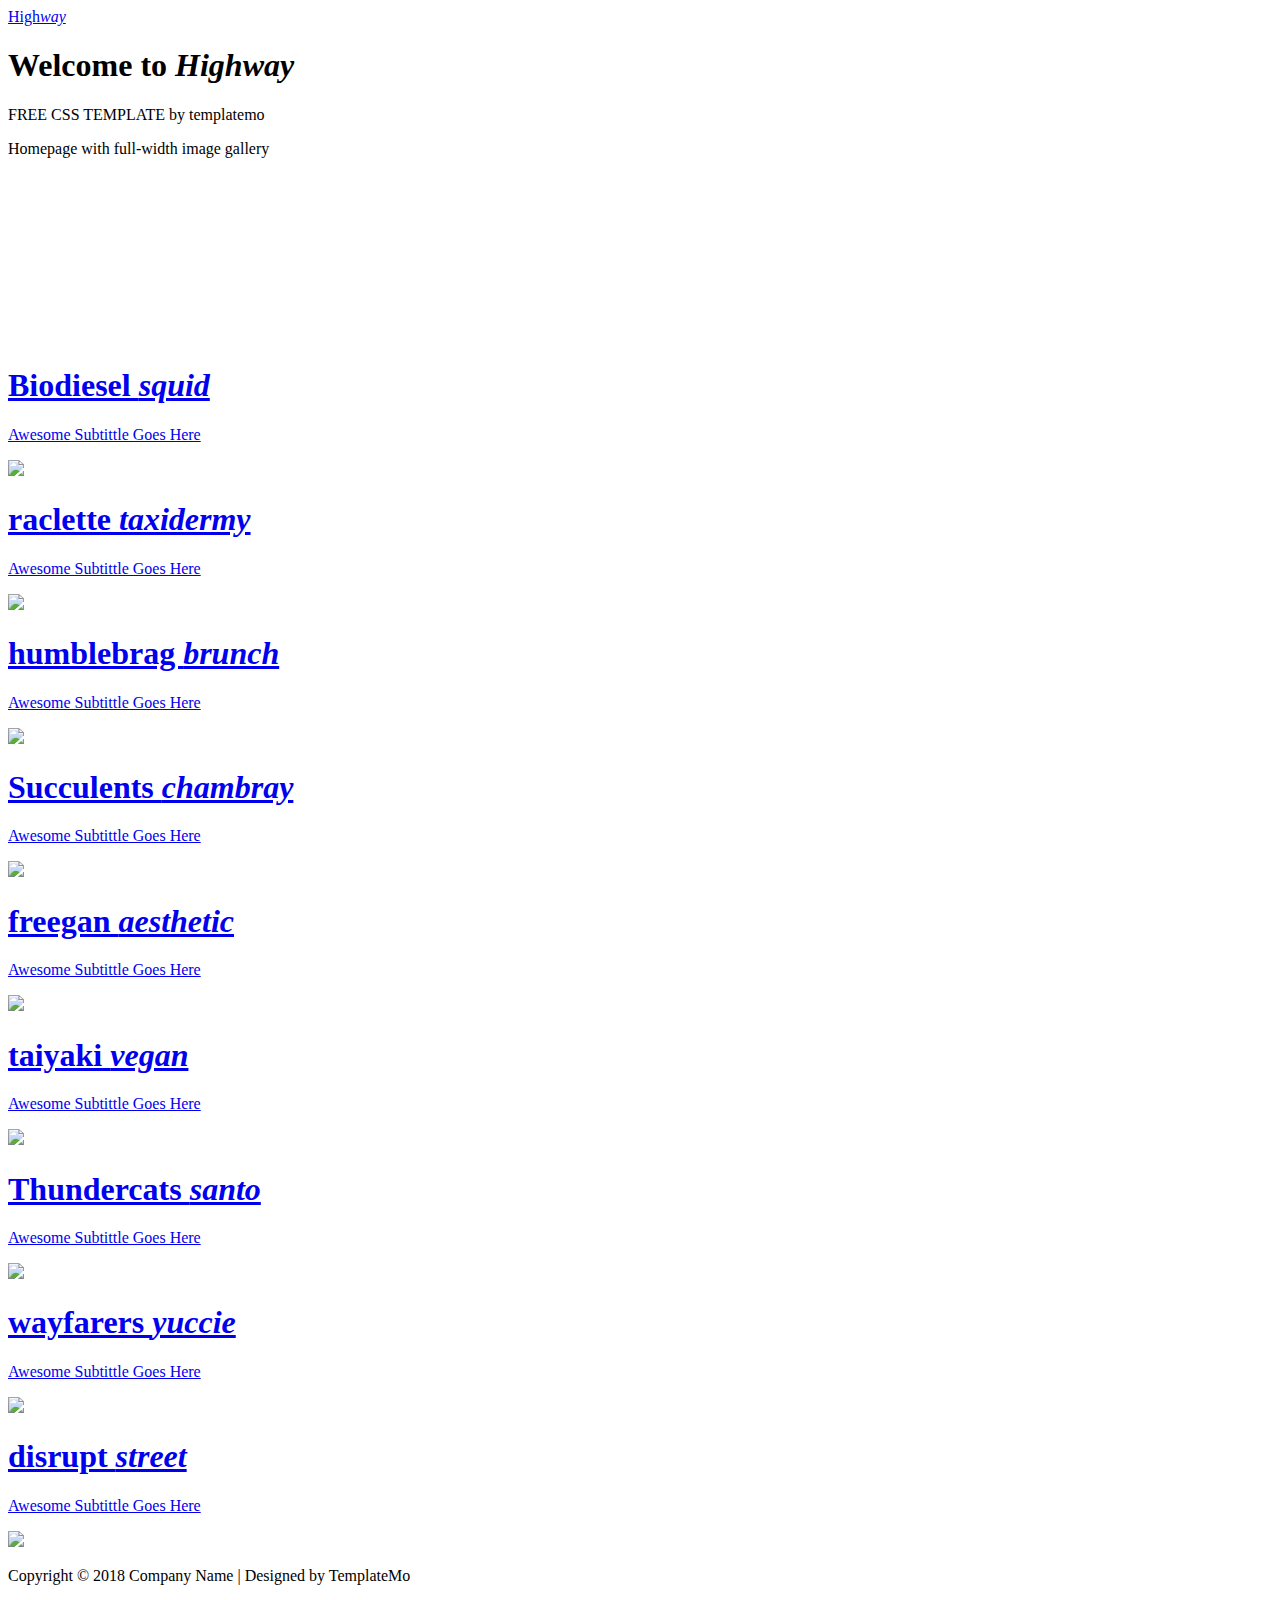
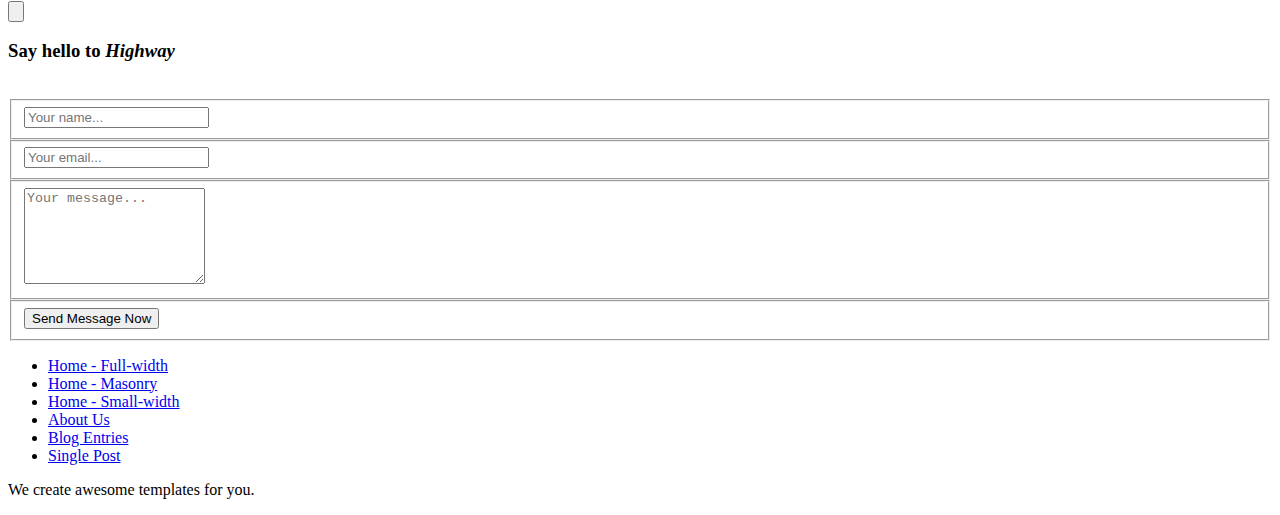
==== templates/index.html @ e931bb39 "Update index.html" ====
<!DOCTYPE html>
<html>
    <head>
        <meta charset="utf-8">
        <meta http-equiv="X-UA-Compatible" content="IE=edge,chrome=1">
  		<title>Highway - Free CSS Template</title>
        <meta name="description" content="">
        <meta name="viewport" content="width=device-width, initial-scale=1">
		<base href="https://iwant2give.herokuapp.com/">
        <link rel="apple-touch-icon" href="apple-touch-icon.jpg">

        <link rel="stylesheet" href="{{ asset('css/bootstrap.min.css') }}">
        <link rel="stylesheet" href="css/bootstrap-theme.min.css">
        <link rel="stylesheet" href="css/fontAwesome.css">
        <link rel="stylesheet" href="css/light-box.css">
        <link rel="stylesheet" href="css/templatemo-style.css">

        <link href="https://fonts.googleapis.com/css?family=Kanit:100,200,300,400,500,600,700,800,900" rel="stylesheet">

        <script src="js/vendor/modernizr-2.8.3-respond-1.4.2.min.js"></script>
    </head>

<body>

    <nav>
        <div class="logo">
            <a href="index.html">High<em>way</em></a>
        </div>
        <div class="menu-icon">
        <span></span>
      </div>
    </nav>

    <div id="video-container">
        <div class="video-overlay"></div>
        <div class="video-content">
            <div class="inner">
              <h1>Welcome to <em>Highway</em></h1>
              <p>FREE CSS TEMPLATE by templatemo</p>
              <p>Homepage with full-width image gallery</p>
                <div class="scroll-icon">
                    <a class="scrollTo" data-scrollTo="portfolio" href="#"><img src="img/scroll-icon.png" alt=""></a>
                </div>    
            </div>
        </div>
        <video autoplay loop muted>
        	<source src="highway-loop.mp4" type="video/mp4" />
        </video>
    </div>


    <div class="full-screen-portfolio" id="portfolio">
        <div class="container-fluid">
            <div class="col-md-4 col-sm-6">
                <div class="portfolio-item">
                    <a href="img/big_portfolio_item_4.jpg" data-lightbox="image-1"><div class="thumb">
                        <div class="hover-effect">
                            <div class="hover-content">
                                <h1>Biodiesel <em>squid</em></h1>
                                <p>Awesome Subtittle Goes Here</p>
                            </div>
                        </div>
                        <div class="image">
                            <img src="img/portfolio_item_4.jpg">
                        </div>
                    </div></a>
                </div>
            </div>
            <div class="col-md-4 col-sm-6">
                <div class="portfolio-item">
                    <a href="img/big_portfolio_item_2.jpg" data-lightbox="image-1"><div class="thumb">
                        <div class="hover-effect">
                            <div class="hover-content">
                                <h1>raclette <em>taxidermy</em></h1>
                                <p>Awesome Subtittle Goes Here</p>
                            </div>
                        </div>
                        <div class="image">
                            <img src="img/portfolio_item_2.jpg">
                        </div>
                    </div></a>
                </div>
            </div>
            <div class="col-md-4 col-sm-6">
                <div class="portfolio-item">
                    <a href="img/big_portfolio_item_3.jpg" data-lightbox="image-1"><div class="thumb">
                        <div class="hover-effect">
                            <div class="hover-content">
                                <h1>humblebrag <em>brunch</em></h1>
                                <p>Awesome Subtittle Goes Here</p>
                            </div>
                        </div>
                        <div class="image">
                            <img src="img/portfolio_item_3.jpg">
                        </div>
                    </div></a>
                </div>
            </div>
            <div class="col-md-4 col-sm-6">
                <div class="portfolio-item">
                    <a href="img/big_portfolio_item_1.jpg" data-lightbox="image-1"><div class="thumb">
                        <div class="hover-effect">
                            <div class="hover-content">
                                <h1>Succulents <em>chambray</em></h1>
                                <p>Awesome Subtittle Goes Here</p>
                            </div>
                        </div>
                        <div class="image">
                            <img src="img/portfolio_item_1.jpg">
                        </div>
                    </div></a>
                </div>
            </div>
            <div class="col-md-4 col-sm-6">
                <div class="portfolio-item">
                    <a href="img/big_portfolio_item_5.jpg" data-lightbox="image-1"><div class="thumb">
                        <div class="hover-effect">
                            <div class="hover-content">
                                <h1>freegan <em>aesthetic</em></h1>
                                <p>Awesome Subtittle Goes Here</p>
                            </div>
                        </div>
                        <div class="image">
                            <img src="img/portfolio_item_5.jpg">
                        </div>
                    </div></a>
                </div>
            </div>
            <div class="col-md-4 col-sm-6">
                <div class="portfolio-item">
                    <a href="img/big_portfolio_item_6.jpg" data-lightbox="image-1"><div class="thumb">
                        <div class="hover-effect">
                            <div class="hover-content">
                                <h1>taiyaki <em>vegan</em></h1>
                                <p>Awesome Subtittle Goes Here</p>
                            </div>
                        </div>
                        <div class="image">
                            <img src="img/portfolio_item_6.jpg">
                        </div>
                    </div></a>
                </div>
            </div>
            <div class="col-md-4 col-sm-6">
                <div class="portfolio-item">
                    <a href="img/big_portfolio_item_7.jpg" data-lightbox="image-1"><div class="thumb">
                        <div class="hover-effect">
                            <div class="hover-content">
                                <h1>Thundercats <em>santo</em></h1>
                                <p>Awesome Subtittle Goes Here</p>
                            </div>
                        </div>
                        <div class="image">
                            <img src="img/portfolio_item_7.jpg">
                        </div>
                    </div></a>
                </div>
            </div>
            <div class="col-md-4 col-sm-6">
                <div class="portfolio-item">
                    <a href="img/big_portfolio_item_8.jpg" data-lightbox="image-1"><div class="thumb">
                        <div class="hover-effect">
                            <div class="hover-content">
                                <h1>wayfarers <em>yuccie</em></h1>
                                <p>Awesome Subtittle Goes Here</p>
                            </div>
                        </div>
                        <div class="image">
                            <img src="img/portfolio_item_8.jpg">
                        </div>
                    </div></a>
                </div>
            </div>
            <div class="col-md-4 col-sm-6">
            	<div class="portfolio-item">
                	<a href="img/big_portfolio_item_9.jpg" data-lightbox="image-1"><div class="thumb">
                        <div class="hover-effect">
                            <div class="hover-content">
                                <h1>disrupt <em>street</em></h1>
                                <p>Awesome Subtittle Goes Here</p>
                            </div>
                        </div>
                        <div class="image">
                            <img src="img/portfolio_item_9.jpg">
                        </div>
                    </div></a>
                </div>
            </div>
        </div>
    </div>


    <footer>
        <div class="container-fluid">
            <div class="col-md-12">
                <p>Copyright &copy; 2018 Company Name 
    
    | Designed by TemplateMo</p>
            </div>
        </div>
    </footer>


      <!-- Modal button -->
    <div class="popup-icon">
      <button id="modBtn" class="modal-btn"><img src="img/contact-icon.png" alt=""></button>
    </div>  

    <!-- Modal -->
    <div id="modal" class="modal">
      <!-- Modal Content -->
      <div class="modal-content">
        <!-- Modal Header -->
        <div class="modal-header">
          <h3 class="header-title">Say hello to <em>Highway</em></h3>
          <div class="close-btn"><img src="img/close_contact.png" alt=""></div>    
        </div>
        <!-- Modal Body -->
        <div class="modal-body">
          <div class="col-md-6 col-md-offset-3">
            <form id="contact" action="" method="post">
                <div class="row">
                    <div class="col-md-12">
                      <fieldset>
                        <input name="name" type="text" class="form-control" id="name" placeholder="Your name..." required>
                      </fieldset>
                    </div>
                    <div class="col-md-12">
                      <fieldset>
                        <input name="email" type="email" class="form-control" id="email" placeholder="Your email..." required>
                      </fieldset>
                    </div>
                    <div class="col-md-12">
                      <fieldset>
                        <textarea name="message" rows="6" class="form-control" id="message" placeholder="Your message..." required></textarea>
                      </fieldset>
                    </div>
                    <div class="col-md-12">
                      <fieldset>
                        <button type="submit" id="form-submit" class="btn">Send Message Now</button>
                      </fieldset>
                    </div>
                </div>
            </form>
          </div>
        </div>
      </div>
    </div>

    

    <section class="overlay-menu">
      <div class="container">
        <div class="row">
          <div class="main-menu">
              <ul>
                  <li>
                      <a href="index.html">Home - Full-width</a>
                  </li>
                  <li>
                      <a href="masonry.html">Home - Masonry</a>
                  </li>
                  <li>
                      <a href="grid.html">Home - Small-width</a>
                  </li>
                  <li>
                      <a href="about.html">About Us</a>
                  </li>
                  <li>
                      <a href="blog.html">Blog Entries</a>
                  </li>
                  <li>
                      <a href="single-post.html">Single Post</a>
                  </li>
              </ul>
              <p>We create awesome templates for you.</p>
          </div>
        </div>
      </div>
    </section>

    <script src="https://ajax.googleapis.com/ajax/libs/jquery/1.11.2/jquery.min.js"></script>
    <script>window.jQuery || document.write('<script src="js/vendor/jquery-1.11.2.min.js"><\/script>')</script>

    <script src="js/vendor/bootstrap.min.js"></script>
    
    <script src="js/plugins.js"></script>
    <script src="js/main.js"></script>

    
</body>
</html>
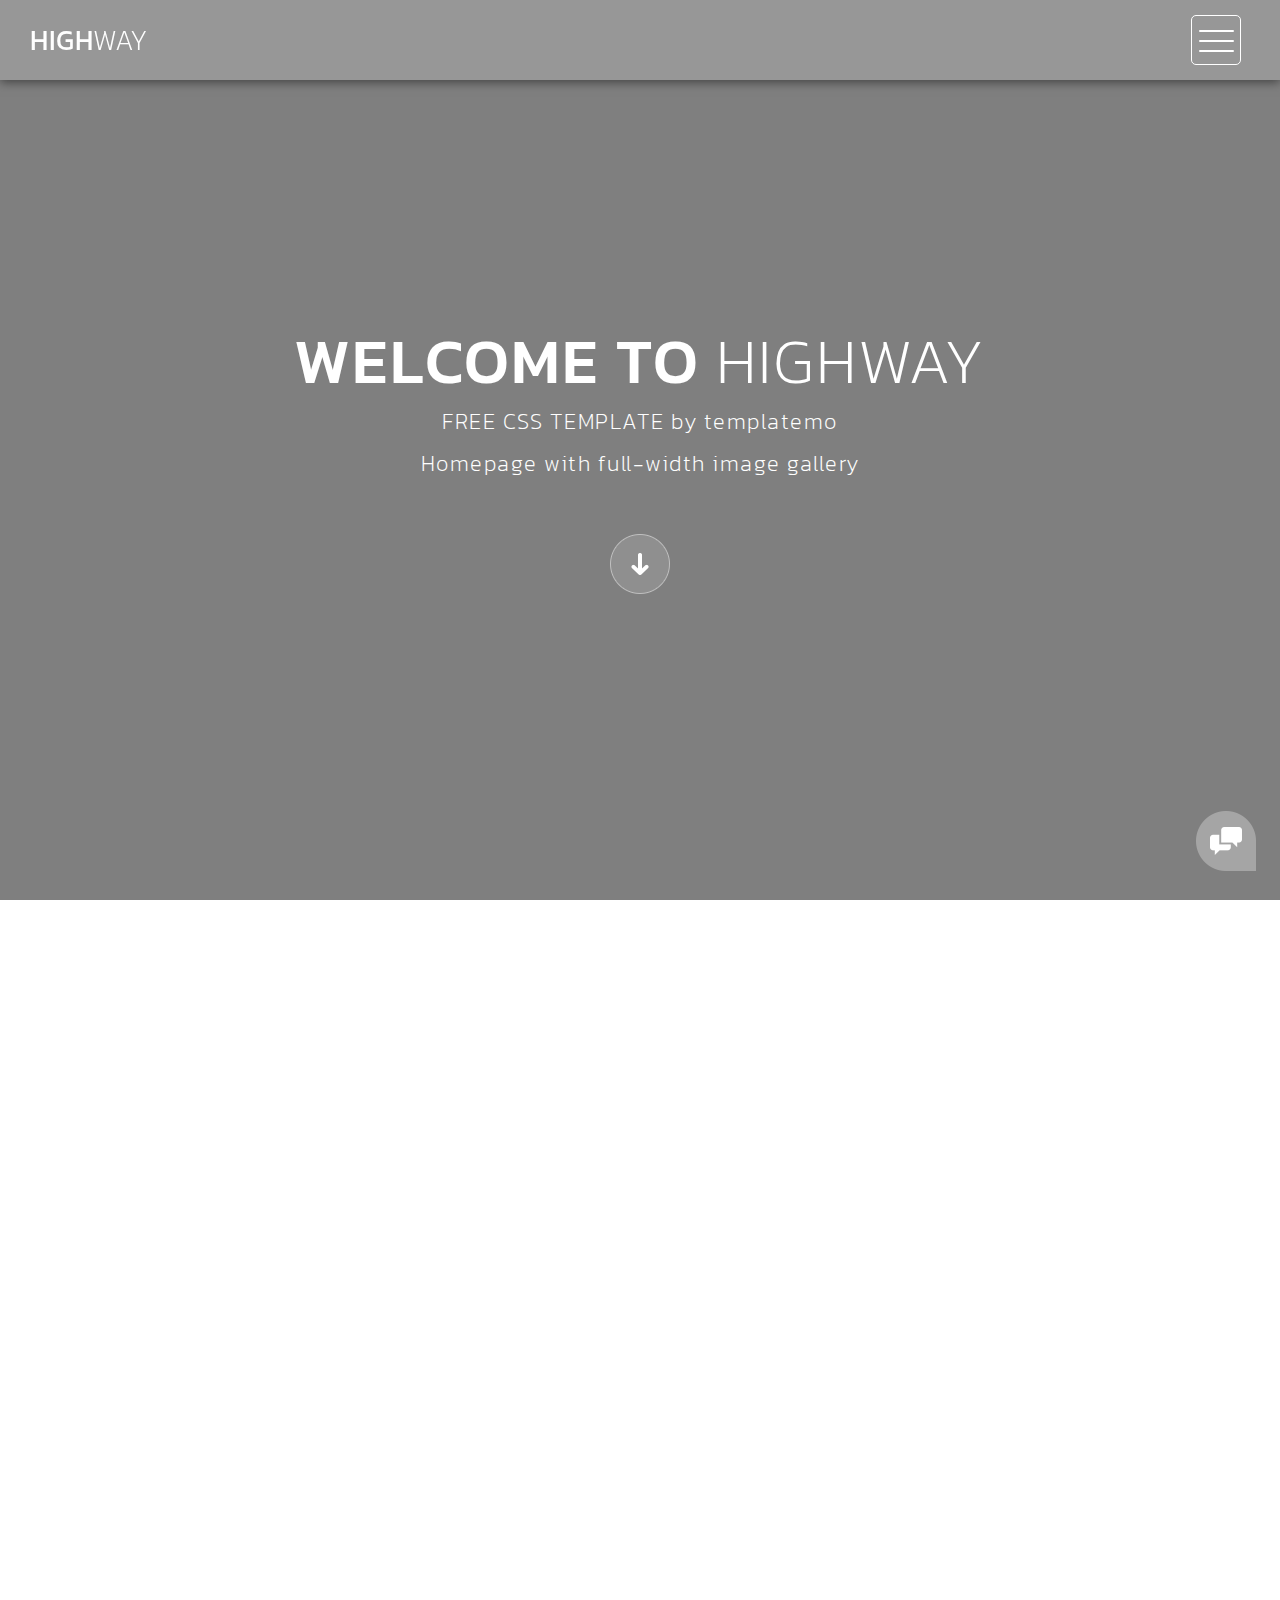
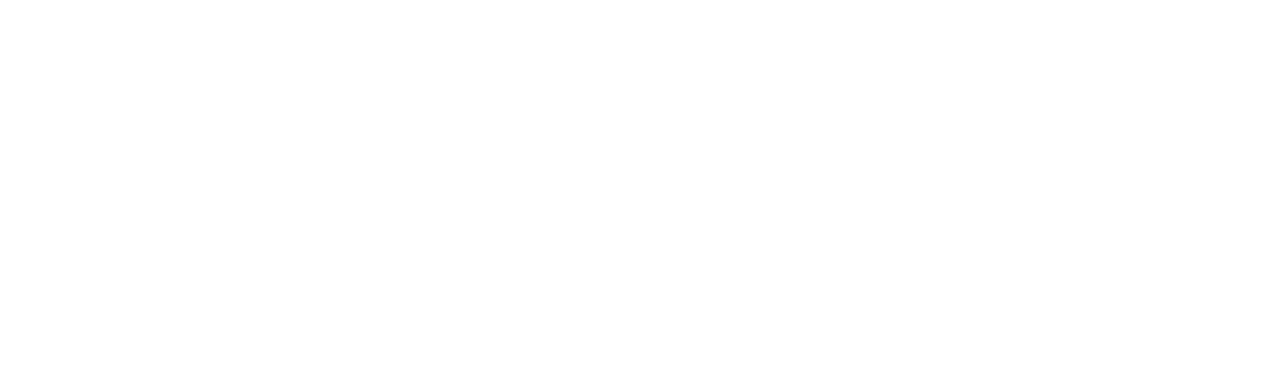
==== commit 5f8a6d80: "moving" ====
--- a/templates/index.html
+++ b/templates/index.html
@@ -6,10 +6,9 @@
   		<title>Highway - Free CSS Template</title>
         <meta name="description" content="">
         <meta name="viewport" content="width=device-width, initial-scale=1">
-		<base href="https://iwant2give.herokuapp.com/">
         <link rel="apple-touch-icon" href="apple-touch-icon.jpg">
 
-        <link rel="stylesheet" href="{{ asset('css/bootstrap.min.css') }}">
+        <link rel="stylesheet" href="css/bootstrap.min.css">
         <link rel="stylesheet" href="css/bootstrap-theme.min.css">
         <link rel="stylesheet" href="css/fontAwesome.css">
         <link rel="stylesheet" href="css/light-box.css">
--- a/templates/css/light-box.css
+++ b/templates/css/light-box.css
@@ -0,0 +1,218 @@
+/* LIGHT BOX */
+
+body:after {
+  content: url(../img/close.png) url(../img/loading.gif) url(../img/prev.png) url(../img/next.png);
+  display: none;
+}
+
+body.lb-disable-scrolling {
+  overflow: hidden;
+}
+
+.lightboxOverlay {
+  max-height: 100%;
+  overflow-y: scroll;
+  position: absolute;
+  top: 0;
+  left: 0;
+  z-index: 99999;
+  background-color: black;
+  filter: progid:DXImageTransform.Microsoft.Alpha(Opacity=80);
+  opacity: 0.8;
+  display: none;
+}
+
+.lightbox {
+  position: absolute;
+  margin-top: 0%;
+  left: 0;
+  width: 100%;
+  z-index: 100000;
+  text-align: center;
+  line-height: 0;
+  font-weight: normal;
+}
+
+.lightbox .lb-image {
+  display: block;
+  height: auto;
+  max-width: inherit;
+  max-height: none;
+  border-radius: 5px;
+
+  /* Image border */
+  border: 10px solid white;
+}
+
+.lightbox a img {
+  border: none;
+}
+
+.lb-outerContainer {
+  position: relative;
+  *zoom: 1;
+  width: 250px;
+  height: 250px;
+  margin: 0 auto;
+  border-radius: 4px;
+
+  /* Background color behind image.
+     This is visible during transitions. */
+  background-color: white;
+}
+
+.lb-outerContainer:after {
+  content: "";
+  display: table;
+  clear: both;
+}
+
+.lb-loader {
+  position: absolute;
+  top: 43%;
+  left: 0;
+  height: 25%;
+  width: 100%;
+  text-align: center;
+  line-height: 0;
+}
+
+.lb-cancel {
+  display: block;
+  width: 32px;
+  height: 32px;
+  margin: 0 auto;
+  background: url(../img/loading.gif) no-repeat;
+}
+
+.lb-nav {
+  position: absolute;
+  top: 0;
+  left: 0;
+  height: 100%;
+  width: 100%;
+  z-index: 10;
+}
+
+.lb-container > .nav {
+  left: 0;
+}
+
+.lb-nav a {
+  outline: none;
+  background-image: url('[data-uri]');
+}
+
+.lb-prev, .lb-next {
+  height: 100%;
+  cursor: pointer;
+  display: block;
+}
+
+.lb-nav a.lb-prev {
+  width: 34%;
+  left: 0;
+  float: left;
+  background: url(../img/prev.png) left 48% no-repeat;
+  filter: progid:DXImageTransform.Microsoft.Alpha(Opacity=0);
+  opacity: 0;
+  -webkit-transition: opacity 0.6s;
+  -moz-transition: opacity 0.6s;
+  -o-transition: opacity 0.6s;
+  transition: opacity 0.6s;
+}
+
+.lb-nav a.lb-prev:hover {
+  filter: progid:DXImageTransform.Microsoft.Alpha(Opacity=100);
+  opacity: 1;
+}
+
+.lb-nav a.lb-next {
+  width: 64%;
+  right: 0;
+  float: right;
+  background: url(../img/next.png) right 48% no-repeat;
+  filter: progid:DXImageTransform.Microsoft.Alpha(Opacity=0);
+  opacity: 0;
+  -webkit-transition: opacity 0.6s;
+  -moz-transition: opacity 0.6s;
+  -o-transition: opacity 0.6s;
+  transition: opacity 0.6s;
+}
+
+.lb-nav a.lb-next:hover {
+  filter: progid:DXImageTransform.Microsoft.Alpha(Opacity=100);
+  opacity: 1;
+}
+
+.lb-dataContainer {
+  margin: 0 auto;
+  padding-top: 5px;
+  *zoom: 1;
+  width: 100%;
+  -moz-border-radius-bottomleft: 4px;
+  -webkit-border-bottom-left-radius: 4px;
+  border-bottom-left-radius: 4px;
+  -moz-border-radius-bottomright: 4px;
+  -webkit-border-bottom-right-radius: 4px;
+  border-bottom-right-radius: 4px;
+}
+
+.lb-dataContainer:after {
+  content: "";
+  display: table;
+  clear: both;
+}
+
+.lb-data {
+  padding: 0 4px;
+  color: #ccc;
+}
+
+.lb-data .lb-details {
+  width: 85%;
+  float: left;
+  text-align: left;
+  line-height: 1.1em;
+}
+
+.lb-data .lb-caption {
+  font-size: 13px;
+  font-weight: bold;
+  line-height: 1em;
+}
+
+.lb-data .lb-caption a {
+  color: #4ae;
+}
+
+.lb-data .lb-number {
+  margin-top: 15px;
+  display: block;
+  clear: left;
+  padding-bottom: 1em;
+  font-size: 13px;
+  color: #999999;
+}
+
+.lb-data .lb-close {
+  display: block;
+  float: right;
+  width: 30px;
+  height: 30px;
+  background: url(../img/close.png) top right no-repeat;
+  text-align: right;
+  outline: none;
+  filter: progid:DXImageTransform.Microsoft.Alpha(Opacity=70);
+  opacity: 0.7;
+  -webkit-transition: opacity 0.2s;
+  -moz-transition: opacity 0.2s;
+  -o-transition: opacity 0.2s;
+  transition: opacity 0.2s;
+}
+
+.lb-data .lb-close:hover {
+  cursor: pointer;
+  filter: progid:DXImageTransform.Microsoft.Alpha(Opacity=100);
+  opacity: 1;
+}--- a/templates/css/templatemo-style.css
+++ b/templates/css/templatemo-style.css
@@ -0,0 +1,1350 @@
+/*
+
+Highway Template
+
+https://templatemo.com/tm-520-highway
+
+*/
+
+body {
+  font-family: 'Kanit', sans-serif;
+}
+
+body::-webkit-scrollbar {
+  width: 8px;
+  height: 8px;
+  background-color: rgba(0, 0, 0, 0.9);
+}
+/* Add a thumb */
+body::-webkit-scrollbar-thumb {
+    background: rgba(250, 250, 250, 0.5);
+}
+
+body, html {
+  height: 100%;
+  min-height: 100%;
+  overflow-x: hidden;
+}
+
+
+.page-heading {
+  background-image: url(../img/heading_bg.jpg);
+  background-repeat: no-repeat;
+  background-size: cover;
+  background-position: center center;
+  width: 100%;
+  text-align: center;
+}
+
+.page-heading .heading-content h1 {
+  font-size: 32px;
+  text-transform: uppercase;
+  color: #fff;
+  letter-spacing: 1px;
+  background-color: rgba(250,250,250,0.1);
+  display: inline-block;
+  margin-bottom: 0;
+  margin-top: 220px;
+  padding: 20px 60px;
+}
+
+.page-heading .heading-content em {
+  font-style: normal;
+  font-weight: 200;
+}
+
+
+
+/* Nav Bar */
+
+nav .logo {
+  float: left;
+  margin-left: 30px;
+}
+
+nav .logo a {
+  font-size: 28px;
+  line-height: 80px;
+  text-transform: uppercase;
+  color: #fff;
+  text-decoration: none;
+  letter-spacing: 0.5px;
+}
+
+nav .logo em {
+  font-style: normal;
+  font-weight: 200;
+}
+
+nav {
+  background: rgba(250,250,250,0.2);
+  height: 80px;
+  position: fixed;
+  width: 100%;
+  left: 0;
+  top: 0;
+  z-index: 300;
+  box-shadow: 0px 2px 10px 0px rgba(0,0,0,0.5);
+}
+
+.menu-icon {
+  background: transparent;
+  border: 1px solid #fff;
+  width: 50px;
+  height: 50px;
+  margin: 15px 39px 0 auto;
+  position: relative;
+  cursor: pointer;
+  transition: background 0.5s;
+  border-radius: 5px;
+}
+
+.menu-icon span,
+.menu-icon span:before,
+.menu-icon span:after {
+  cursor: pointer;
+  border-radius: 1px;
+  height: 2px;
+  width: 35px;
+  background: white;
+  position: absolute;
+  left: 15%;
+  top: 50%;
+  display: block;
+  content: '';
+  transition: all 0.5s ease-in-out;
+}
+
+.menu-icon span:before {
+  left: 0;
+  top: -10px;
+}
+
+.menu-icon span:after {
+  left: 0;
+  top: 10px;
+}
+
+.menu-icon.active {
+  background: rgba(250,250,250,0.2);
+}
+
+.menu-icon.active span {
+  background-color: transparent;
+}
+
+.menu-icon.active span:before,
+.menu-icon.active span:after {
+  top: 0;
+}
+
+.menu-icon.active span:before {
+  transform: rotate(135deg);
+}
+
+.menu-icon.active span:after {
+  transform: rotate(-135deg);
+}
+/* Menu */
+
+.overlay-menu {
+  background: rgba(0, 0, 0, 0.95);
+  color: #ffffff;
+  position: fixed;
+  z-index: 100;
+  left: 0;
+  top: 0;
+  height: 100%;
+  overflow-y: auto;
+  -webkit-overflow-scrolling: touch;
+  width: 100%;
+  padding: 50px 0;
+  opacity: 0;
+  text-align: center;
+  transform: translateY(-100%);
+  transition: all 0.5s;
+}
+
+.overlay-menu.open {
+  opacity: 1;
+  transform: translateY(0%);
+}
+
+.overlay-menu .main-menu {
+  transform: translateY(50%);
+  opacity: 0;
+  transition: all 0.3s;
+  transition-delay: 0s;
+}
+
+.overlay-menu.open .main-menu {
+  transition: all 0.7s;
+  transition-delay: 0.7s;
+  opacity: 1;
+  transform: translateY(0%);
+}
+
+.overlay-menu .main-menu:nth-child(2) {
+  transition-delay: 0s;
+}
+
+.overlay-menu.open .main-menu:nth-child(2) {
+  transition-delay: 1.25s;
+}
+
+.overlay-menu {
+  overflow: scroll;
+}
+
+.overlay-menu::-webkit-scrollbar {
+  display: none;
+}
+
+.overlay-menu ul {
+  list-style: none;
+  margin-top: 80px;
+  padding: 0px;
+}
+.overlay-menu ul li {
+  padding: 15px 0px;
+}
+
+.overlay-menu ul li a {
+  font-size: 24px;
+  font-weight: 300;
+  color: #fff;
+  text-decoration: none;
+  transition: all 0.5s;
+}
+
+.overlay-menu ul li a:hover {
+  color: rgba(250,250,250,0.5);
+}
+
+
+.overlay-menu p {
+  margin-top: 60px;
+  font-size: 13px;
+  text-transform: uppercase;
+  color: #fff;
+  font-weight: 200;
+  letter-spacing: 0.5px;
+  text-align: center;
+}
+
+
+
+#video-container  {
+  position: relative;
+  width: 100%;
+  height: 100%;
+  overflow: hidden;
+  z-index: 1;
+}
+
+#video-container video,
+.video-overlay {
+  position: absolute;
+  left: 50%;
+  top: 50%;
+  transform: translate(-50%, -50%);
+  min-width: 100%;
+  min-height: 100%;
+}
+
+#video-container .video-overlay {
+  z-index: 9999;
+  background: rgba(0,0,0,0.5);
+  width: 100%;
+}
+
+#video-container .video-content {
+  z-index: 99999;
+  position: absolute;
+  height: 100%;
+  width: 100%;
+}
+
+#video-container .video-content .inner {
+  height: 100%;
+  width: 100%;
+  display: flex;
+  justify-content: center;
+  align-items: center;
+  flex-flow: column wrap;
+}
+
+#video-container .video-content .inner h1 {
+  font-size: 64px;
+  text-transform: uppercase;
+  color: #fff;
+  letter-spacing: 2px;
+  font-weight: 500;
+  text-align: center;
+}
+
+#video-container .video-content .inner em {
+  font-style: normal;
+  font-weight: 200;
+}
+
+
+#video-container .video-content .inner p {
+  color: #fff;
+  font-size: 22px;
+  font-weight: 200;
+  letter-spacing: 1.5px;
+  text-align: center;
+  padding: 0px 30px;
+}
+
+#video-container .video-content .inner a {
+  color: #fff;
+  text-decoration: underline;
+}
+
+#video-container .video-content .inner .scroll-icon {
+  margin-top: 45px;
+}
+
+.full-screen-portfolio .container-fluid,
+.full-screen-portfolio .col-md-4, .col-md-8 {
+  padding-left: 0px;
+  padding-right: 0px;
+}
+
+
+.portfolio-item img {
+  width: 100%;
+  overflow: hidden;
+}
+
+.portfolio-item .thumb {
+  position: relative;
+}
+
+
+.portfolio-item .hover-effect .hover-content {
+    position: absolute;
+    text-align: left;
+    width: 100%;
+    bottom: 0;
+    left: 0;
+}
+
+
+.full-screen-portfolio .portfolio-item h1 {
+  position: relative;
+  font-size: 22px;
+  text-transform: uppercase;
+  color: #fff;
+  display: inline-block;
+  padding-left: 20px;
+  line-height: 15px;
+  transform: translateY(25px);
+  transition: .5s ease-in-out;
+  letter-spacing: 0.5px;
+ }
+
+ .full-screen-portfolio .portfolio-item em {
+  font-style: normal;
+  font-weight: 200;
+ }
+
+.full-screen-portfolio .portfolio-item:hover h1 {
+  transform: translateY(0);
+ }
+
+.full-screen-portfolio .portfolio-item p {
+  padding-left: 20px;
+  font-weight: 300!important;
+  letter-spacing: 0.5px;
+  font-size: 14px;
+  color: #fff;
+  opacity: 0;
+  transform: translateY(10px);
+  transition: .5s ease-in-out;
+  text-transform: uppercase;
+ }
+
+ .full-screen-portfolio .portfolio-item {
+ text-align: center;
+ line-height: 150%;
+ text-transform: lowercase;
+ cursor: pointer;
+}
+
+.full-screen-portfolio .portfolio-item:hover p {
+  opacity: 1;
+  transform: translateY(0);
+ }
+
+
+
+
+.popup-icon {
+  position: fixed;
+  bottom: 30px;
+  right: 30px;
+  z-index: 300;
+  display: inline-block;
+  width: 60px;
+  height: 60px;
+}
+
+.popup-icon button {
+  background-color: transparent;
+  outline: none;
+  border: none;
+}
+
+.modal-btn img {
+  width: 60px;
+  height: 60px;
+}
+
+/* Modal */
+.modal {
+  background-color: rgba(0,0,0,.95);
+  display: none;
+  overflow: auto;
+  position: fixed;
+  z-index: 1000;
+  top: 0;
+  left: 0;
+  width: 100%;
+  height: 100%;
+  transform: all 0.6s;
+  overflow: scroll;
+}
+
+.modal::-webkit-scrollbar {
+  display: none;
+}
+
+/* Modal Content */
+.modal-content {
+  text-align: center;
+  position: relative;
+  top: 0;
+  width: 100%;
+  margin: 0 auto;
+  background-color: transparent;
+}
+.modal-animated-in {
+  animation: totop-in .6s ease;
+}
+.modal-animated-out {
+  animation: totop-out .6s ease forwards;
+}
+.modal-header {
+  border-bottom: none;
+}
+.modal-header h3 {
+  color: #fff;
+  font-weight: 400;
+  letter-spacing: 1px;
+  font-size: 64px;
+  margin-top: 5%;
+  border-bottom: none;
+  margin-bottom: 20px;
+}
+
+.modal-header em {
+  font-style: normal;
+  font-weight: 200;
+}
+
+.modal-content .close-btn {
+  position: absolute;
+  z-index: 99999999;
+  color: #fff;
+  right: 38px;
+  top: 15px;
+  width: 50px;
+  height: 50px;
+  text-align: center;
+  cursor: pointer;
+}
+
+.modal-body {
+  text-align: center;
+  margin: 0 auto;
+}
+
+.modal-body input {
+  border-radius: 5px;
+  padding-left: 15px;
+  font-size: 14px;
+  font-weight: 200;
+  color: #fff;
+  background-color: rgba(250, 250, 250, 0.15);
+  outline: none;
+  border: none;
+  box-shadow: none;
+  line-height: 40px;
+  height: 40px;
+  width: 60%;
+  margin-left: auto;
+  margin-right: auto;
+  margin-bottom: 25px;
+}
+
+.modal-body textarea {
+  border-radius: 5px;
+  padding-left: 15px;
+  padding-top: 10px;
+  font-size: 14px;
+  font-weight: 200;
+  color: #fff;
+  background-color: rgba(250, 250, 250, 0.15);
+  outline: none;
+  border: none;
+  box-shadow: none;
+  height: 165px;
+  max-height: 220px;
+  width: 60%;
+  margin-left: auto;
+  margin-right: auto;
+  max-width: 100%;
+  margin-bottom: 25px;
+}
+
+.modal-body button {
+  border-radius: 0px;
+  font-size: 13px;
+  text-transform: uppercase;
+  font-weight: 600;
+  background-color: transparent;
+  color: #fff;
+  letter-spacing: 2px;
+  border-bottom: 3px solid #fff;
+  display: inline-block;
+  padding: 0px 0px 3px 0px;
+  transition: all 0.5s;
+  border-top: none;
+  border-right: none;
+  border-left: none;
+}
+
+.modal-body button:hover {
+  color: rgba(250,250,250,0.5);
+  border-color: rgba(250,250,250,0.5);
+  outline: none;
+}
+
+/* Keyframes */
+@keyframes totop-in {
+  0% {
+    top: 600px;
+    opacity: 0;
+  }
+  100% {
+    top: 0%;
+    opacity: 1;
+  }  
+}
+
+@keyframes totop-out {
+  0% {
+    top: 0px;
+    opacity: 1;
+  }
+  100% {
+    top: -100%;
+    opacity: 0;
+  }  
+}
+
+
+
+footer {
+  width: 100%;
+  height: 80px;
+  background-color: #313131;
+}
+
+footer p {
+  text-align: center;
+  color: #fff;
+  font-weight: 200;
+  font-size: 13px;
+  text-transform: uppercase;
+  padding-top: 33px;
+  letter-spacing: 0.5px;
+}
+
+footer a {
+  color: #aaa;
+  text-decoration: none;
+}
+
+footer a:hover {
+  text-decoration: none;
+  color: #aaa;
+}
+
+
+
+.masonry-portfolio .container-fluid {
+  padding-right: 0px;
+  padding-left: 0px;
+}
+
+.masonry .col-md-4, .masonry .col-md-8 {
+  padding-right: 0px;
+  padding-left: 0px;
+}
+
+.masonry {
+  width: 100%;
+  background-color: transparent;
+  position: relative;
+}
+
+.masonry .item {
+  display: inline-block;
+  float: left;
+}
+
+.masonry .first-item {
+  margin-bottom: -0.5px;
+}
+
+.masonry .last-item {
+  float: left;
+}
+
+.masonry .item img {
+  width: 100%;
+  overflow-y: hidden;
+}
+
+.masonry .item .thumb {
+  position: relative;
+}
+
+.masonry .item .hover-effect .hover-content {
+    position: absolute;
+    text-align: left;
+    width: 100%;
+    bottom: 5px;
+    left: 0;
+}
+
+
+.masonry .item h1 {
+  position: relative;
+  font-size: 22px;
+  text-transform: uppercase;
+  color: #fff;
+  display: inline-block;
+  padding-left: 20px;
+  line-height: 15px;
+  transform: translateY(25px);
+  transition: .5s ease-in-out;
+  letter-spacing: 0.5px;
+ }
+
+.masonry .item em {
+  font-style: normal;
+  font-weight: 200;
+ }
+
+.masonry .item:hover h1 {
+  transform: translateY(0);
+ }
+
+.masonry .item p {
+  padding-left: 20px;
+  font-weight: 300!important;
+  letter-spacing: 0.5px;
+  font-size: 14px;
+  color: #fff;
+  opacity: 0;
+  transform: translateY(10px);
+  transition: .5s ease-in-out;
+  text-transform: uppercase;
+ }
+
+.masonry .item {
+ text-align: center;
+ line-height: 150%;
+ text-transform: lowercase;
+ cursor: pointer;
+}
+
+.masonry .item:hover p {
+  opacity: 1;
+  transform: translateY(0);
+ }
+
+
+
+
+.grid-portfolio {
+  padding: 65px 0px;
+  background-color: #232323;
+}
+
+.grid-portfolio .portfolio-item {
+  margin: 15px 0px;
+}
+
+.portfolio-item .hover-effect .hover-content {
+    position: absolute;
+    text-align: left;
+    width: 100%;
+    bottom: 5px;
+    left: 0;
+}
+
+
+.grid-portfolio .portfolio-item h1 {
+  position: relative;
+  font-size: 22px;
+  text-transform: uppercase;
+  color: #fff;
+  display: inline-block;
+  padding-left: 20px;
+  line-height: 15px;
+  transform: translateY(25px);
+  transition: .5s ease-in-out;
+  letter-spacing: 0.5px;
+ }
+
+ .grid-portfolio .portfolio-item em {
+  font-style: normal;
+  font-weight: 200;
+ }
+
+.grid-portfolio .portfolio-item:hover h1 {
+  transform: translateY(0);
+ }
+
+.grid-portfolio .portfolio-item p {
+  padding-left: 20px;
+  font-weight: 300!important;
+  letter-spacing: 0.5px;
+  font-size: 14px;
+  color: #fff;
+  opacity: 0;
+  transform: translateY(10px);
+  transition: .5s ease-in-out;
+  text-transform: uppercase;
+ }
+
+.grid-portfolio .portfolio-item:hover p {
+  opacity: 1;
+  transform: translateY(0);
+ }
+
+ .grid-portfolio .load-more-button {
+  margin-top: 15px;
+ }
+
+ .grid-portfolio .load-more-button a {
+  width: 100%;
+  height: 80px;
+  display: inline-block;
+  text-align: center;
+  line-height: 80px;
+  font-size: 15px;
+  text-transform: uppercase;
+  text-decoration: none;
+  letter-spacing: 1px;
+  color: #fff;
+  background-color: #313131;
+  transition: all 0.5s;
+ }
+
+ .grid-portfolio .load-more-button a:hover {
+  color: rgba(250,250,250,0.5);
+ }
+
+
+
+
+ .services {
+  background-color: #232323;
+  padding: 65px 0px;
+ }
+
+ .services .service-item {
+  margin: 15px 0px;
+  padding: 20px;
+  text-align: center;
+  transition: all 0.5s;
+ }
+
+  .services .service-item:hover {
+    background-color: #313131;
+  }
+
+ .services .service-item .icon {
+  width: 50px;
+  height: 50px;
+  text-align: center;
+  display: inline-block;
+  line-height: 50px;
+ }
+
+.services .service-item .icon img {
+  max-width: 100%;
+}
+
+.services .service-item h4 {
+  margin-top: 20px;
+  color: #fff;
+  font-size: 20px;
+  text-transform: capitalize;
+  letter-spacing: 0.5px;
+  font-weight: 300;
+}
+
+.services .service-item p {
+  color: #bbb;
+  font-size: 16px;
+  font-weight: 300;
+  line-height: 28px;
+}
+
+
+
+.more-about-us {
+  background-image: url(../img/about_us.jpg);
+  background-repeat: no-repeat;
+  background-attachment: fixed;
+  background-size: cover;
+  background-position: center center;
+  width: 100%;
+  text-align: center;
+}
+
+.more-about-us .content {
+  background-color: rgba(0,0,0,0.8);
+  text-align: left;
+  padding: 150px 60px;
+  color: #fff;
+}
+
+.more-about-us .content h2 {
+  margin-top: 0px;
+  font-size: 34px;
+  font-weight: 300;
+  letter-spacing: 0.5px;
+  margin-bottom: 5px;
+}
+
+.more-about-us .content span {
+  font-size: 16px;
+  font-weight: 200;
+  display: inline-block;
+  margin-bottom: 30px;
+  letter-spacing: 0.5px;
+}
+
+.more-about-us .content p {
+  color: #fff;
+  font-size: 16px;
+  font-weight: 300;
+  line-height: 28px;
+}
+
+.more-about-us .content .simple-btn {
+  margin-top: 30px;
+}
+
+.more-about-us .content .simple-btn a {
+  font-size: 13px;
+  text-transform: uppercase;
+  font-weight: 600;
+  background-color: transparent;
+  color: #fff;
+  letter-spacing: 2px;
+  border-bottom: 3px solid #fff;
+  padding-bottom: 3px;
+  text-decoration: none;
+  transition: all 0.5s;
+}
+
+.more-about-us .content .simple-btn a:hover {
+  opacity: 0.5;
+}
+
+
+
+.pricing-tables {
+  padding: 65px 0px;
+  background-color: #232323;
+}
+
+.pricing-tables .table-item {
+  padding: 60px 0px;
+  margin: 15px 0px;
+  text-align: center;
+  background-color: #313131;
+}
+
+.pricing-tables .table-item h4 {
+  margin-top: 0px;
+  font-size: 36px;
+  font-weight: 200;
+  color: #f4dd5b;
+  letter-spacing: 0.5px;
+}
+
+.pricing-tables .table-item span {
+  font-size: 17px;
+  display: inline-block;
+  color: #aaa;
+  letter-spacing: 0.5px;
+  text-transform: capitalize;
+  border-bottom: 1px solid #414141;
+  width: 100%;
+  padding-bottom: 40px;
+}
+
+.pricing-tables .table-item ul {
+  list-style: none;
+  padding: 0;
+  margin-top: 35px;
+}
+
+.pricing-tables .table-item ul li {
+  font-size: 15px;
+  font-weight: 300;
+  color: #fff;
+  letter-spacing: 0.5px;
+  margin: 15px 0px;
+}
+
+.pricing-tables .table-item .simple-btn {
+  margin-top: 40px;
+  padding-bottom: 10px;
+}
+
+.pricing-tables .table-item .simple-btn a {
+  font-size: 13px;
+  text-transform: uppercase;
+  font-weight: 600;
+  background-color: transparent;
+  color: #f4dd5b;
+  letter-spacing: 2px;
+  border-bottom: 3px solid #f4dd5b;
+  padding-bottom: 3px;
+  text-decoration: none;
+  transition: all 0.5s;
+}
+
+.pricing-tables .table-item .simple-btn a:hover {
+  opacity: 0.5;
+}
+
+.pricing-tables .premium-item {
+  background-color: #f4dd5b;
+}
+
+.pricing-tables .premium-item h4, .pricing-tables .premium-item span, .pricing-tables .premium-item ul li, .pricing-tables .premium-item .simple-btn a {
+  color: #232323;
+  border-color: #232323;
+}
+
+
+
+.blog-entries {
+  padding: 80px 0px;
+  background-color: #232323;
+}
+
+
+.blog-entries .blog-posts {
+  margin-right: 30px;
+}
+
+
+.blog-post {
+  border-bottom: 1px solid #414141;
+  padding-bottom: 65px;
+  margin-bottom: 60px;
+}
+
+.blog-post img {
+  width: 100%;
+  overflow-y: hidden;
+}
+
+.blog-post .text-content {
+  margin-top: 30px;
+}
+
+.blog-post .text-content span {
+  font-size: 16px;
+  font-weight: 200;
+  color: #fff;
+  letter-spacing: 0.5px;
+}
+
+.blog-post .text-content span a {
+  color: #f4dd5b;
+  text-decoration: none;
+}
+
+.blog-post .text-content h2 {
+  margin-top: 5px;
+  font-size: 36px;
+  color: #fff;
+  letter-spacing: 0.5px;
+  text-transform: capitalize;
+  font-weight: 300;
+}
+
+.blog-post .text-content p {
+  color: #bbb;
+  font-size: 16px;
+  font-weight: 300;
+  line-height: 28px;
+  margin-top: 20px;
+}
+
+.blog-post .text-content .simple-btn {
+  margin-top: 25px;
+}
+
+.blog-post .text-content .simple-btn a {
+  font-size: 13px;
+  text-transform: uppercase;
+  font-weight: 600;
+  background-color: transparent;
+  color: #fff;
+  letter-spacing: 2px;
+  border-bottom: 3px solid #fff;
+  padding-bottom: 3px;
+  text-decoration: none;
+  transition: all 0.5s;
+}
+
+.blog-post .text-content .simple-btn a:hover {
+  opacity: 0.5;
+}
+
+.blog-entries .page-number {
+  padding: 0;
+  margin: 0;
+  list-style: none;
+}
+
+.blog-entries .page-number li {
+  display: inline-block;
+  margin-right: 3px;
+}
+
+.blog-entries .page-number li:last-child {
+  margin-right: 0px;
+}
+
+.blog-entries .page-number li.active a {
+  color: #232323;
+  background-color: #fff;
+}
+
+.blog-entries .page-number li.active a:hover {
+  opacity: 1;
+}
+
+.blog-entries .page-number li a {
+  font-size: 18px;
+  color: #fff;
+  text-decoration: none;
+  width: 50px;
+  height: 50px;
+  display: inline-block;
+  line-height: 50px;
+  text-align: center;
+  background-color: #414141;
+  transition: all 0.5s;
+}
+
+.blog-entries .page-number li a:hover {
+  opacity: 0.5;
+}
+
+.single-blog-post {
+  margin-right: 30px;
+}
+
+.single-blog-post img {
+  width: 100%;
+  overflow-y: hidden;
+}
+
+.single-blog-post .text-content {
+  margin-top: 20px;
+}
+
+.single-blog-post .text-content span {
+  font-size: 16px;
+  font-weight: 200;
+  color: #fff;
+  letter-spacing: 0.5px;
+  border-bottom: 1px solid #414141;
+  padding-bottom: 25px;
+  display: inline-block;
+  width: 100%;
+  margin-bottom: 0px;
+}
+
+.single-blog-post .text-content span a {
+  color: #f4dd5b;
+  text-decoration: none;
+}
+
+.single-blog-post .text-content h2 {
+  margin-top: 0px;
+  font-size: 36px;
+  color: #fff;
+  letter-spacing: 0.5px;
+  text-transform: capitalize;
+  font-weight: 300;
+}
+
+.single-blog-post .text-content p {
+  color: #bbb;
+  font-size: 16px;
+  font-weight: 300;
+  line-height: 28px;
+  margin-top: 20px;
+  margin-bottom: 30px;
+}
+
+.single-blog-post .tags-share {
+  border-top: 1px solid #414141;
+  border-bottom: 1px solid #414141;
+  padding: 8px 0px 10px 0px;
+}
+
+.single-blog-post .tags-share ul {
+  padding: 0;
+  margin: 0;
+  list-style: none;
+}
+
+.single-blog-post .tags-share ul li:first-child {
+  color: #fff;
+  font-size: 16px;
+  font-weight: 200;
+  letter-spacing: 0.5px;
+}
+
+.single-blog-post .tags-share ul li {
+  display: inline-block;
+  color: #fff;
+}
+
+.single-blog-post .tags-share ul li a {
+  font-size: 16px;
+  font-weight: 200;
+  letter-spacing: 0.5px;
+  color: #f4dd5b;
+  text-decoration: none;
+  transition: all 0.5s;
+}
+
+.single-blog-post .tags-share ul li a:hover {
+  opacity: 0.5;
+}
+
+.single-blog-post .tags-share .share {
+  text-align: right;
+}
+
+.blog-entries .search input {
+  background-color: rgba(250,250,250,0.1);
+  width: 100%;
+  height: 50px;
+  line-height: 50px;
+  padding-left: 15px;
+  color: #fff;
+  font-size: 15px;
+  font-weight: 300;
+  border-radius: 0px;
+  outline: none;
+  border: none;
+}
+
+.sidebar-heding h2 {
+  font-size: 20px;
+  text-transform: capitalize;
+  color: #fff;
+  margin-top: 40px;
+  letter-spacing: 0.5px;
+  padding-bottom: 10px;
+  border-bottom: 1px solid #414141;
+  margin-bottom: 20px;
+}
+
+.archives ul, .categories ul {
+  margin-top: -5px;
+  padding: 0;
+  list-style: none;
+}
+
+.archives ul li, .categories ul li {
+  margin-bottom: 12px; 
+}
+
+.archives ul li:last-child, .categories ul li:last-child {
+  margin-bottom: 0px; 
+}
+
+.archives ul li a, .categories ul li a {
+  font-size: 15px;
+  font-weight: 200;
+  color: #fff;
+  text-decoration: none;
+  letter-spacing: 0.5px;
+  transition: all 0.5s;
+}
+
+
+.archives ul li a:hover, .categories ul li a:hover {
+  opacity: 0.5;
+}
+
+.recent-posts ul {
+  padding: 0;
+  list-style: none;
+}
+
+.recent-posts ul li {
+  margin-bottom: 15px;
+}
+
+.recent-posts ul a {
+  text-decoration: none;
+}
+
+.recent-posts ul li img {
+  display: inline-block;
+  max-width: 100%;
+  margin-right: 15px;
+}
+
+.recent-posts ul li .text {
+  display: inline-block;
+}
+
+.recent-posts ul li h6 {
+  margin-bottom: 5px;
+  padding-top: 0px;
+  margin-top: 0px;
+  display: block;
+  font-size: 16px;
+  color: #fff;
+  letter-spacing: 0.5px;
+}
+
+.recent-posts ul li span {
+  display: inline-block;
+  font-size: 14px;
+  font-weight: 200;
+  color: #f4dd5b;
+}
+
+
+.latest-gallery ul {
+  padding: 0;
+  margin: 0;
+  list-style: none;
+}
+
+.latest-gallery ul li {
+  display: inline-block;
+  max-width: 59px;
+  overflow-y: hidden;
+  margin-bottom: 3px;
+  margin-right: 1px;
+}
+
+.latest-gallery ul li:nth-child(4){
+  margin-right: 0px;
+}
+
+.latest-gallery ul li:nth-child(8){
+  margin-right: 0px;
+}
+
+.latest-gallery ul li img {
+  width: 100%;
+  transition: all 0.5s;
+}
+
+.latest-gallery ul li img:hover {
+  cursor: pointer;
+  opacity: 0.5;
+}
+
+
+
+
+@media (max-width: 530px) {
+
+  .modal-header h3 {
+    margin-top: 15%;
+  }
+
+  .modal-body input {
+    width: 100%;
+  }
+
+  .modal-body textarea {
+    width: 100%;
+  }
+
+  .modal-content {
+    padding-bottom: 40px;
+  }
+
+  .grid-portfolio {
+    padding: 0px 0px;
+  }
+
+  .grid-portfolio .portfolio-item {
+    margin: 30px 0px;
+  }
+
+  .grid-portfolio .load-more-button {
+    padding-bottom: 30px;
+  }
+
+  .more-about-us .content {
+    padding: 60px 30px;
+  }
+
+}
+
+
+@media (max-width: 992px) {
+
+  .blog-entries .blog-posts {
+    margin-right: 0px;
+  }
+
+  .single-blog-post {
+    margin-right: 0px;
+    margin-bottom: 80px;
+  }
+
+  .blog-entries .page-number {
+    margin-bottom: 80px;
+  }
+
+  .single-blog-post .tags-share .tags {
+    text-align: center;
+  }
+
+  .single-blog-post .tags-share .share {
+    text-align: center;
+  }
+
+}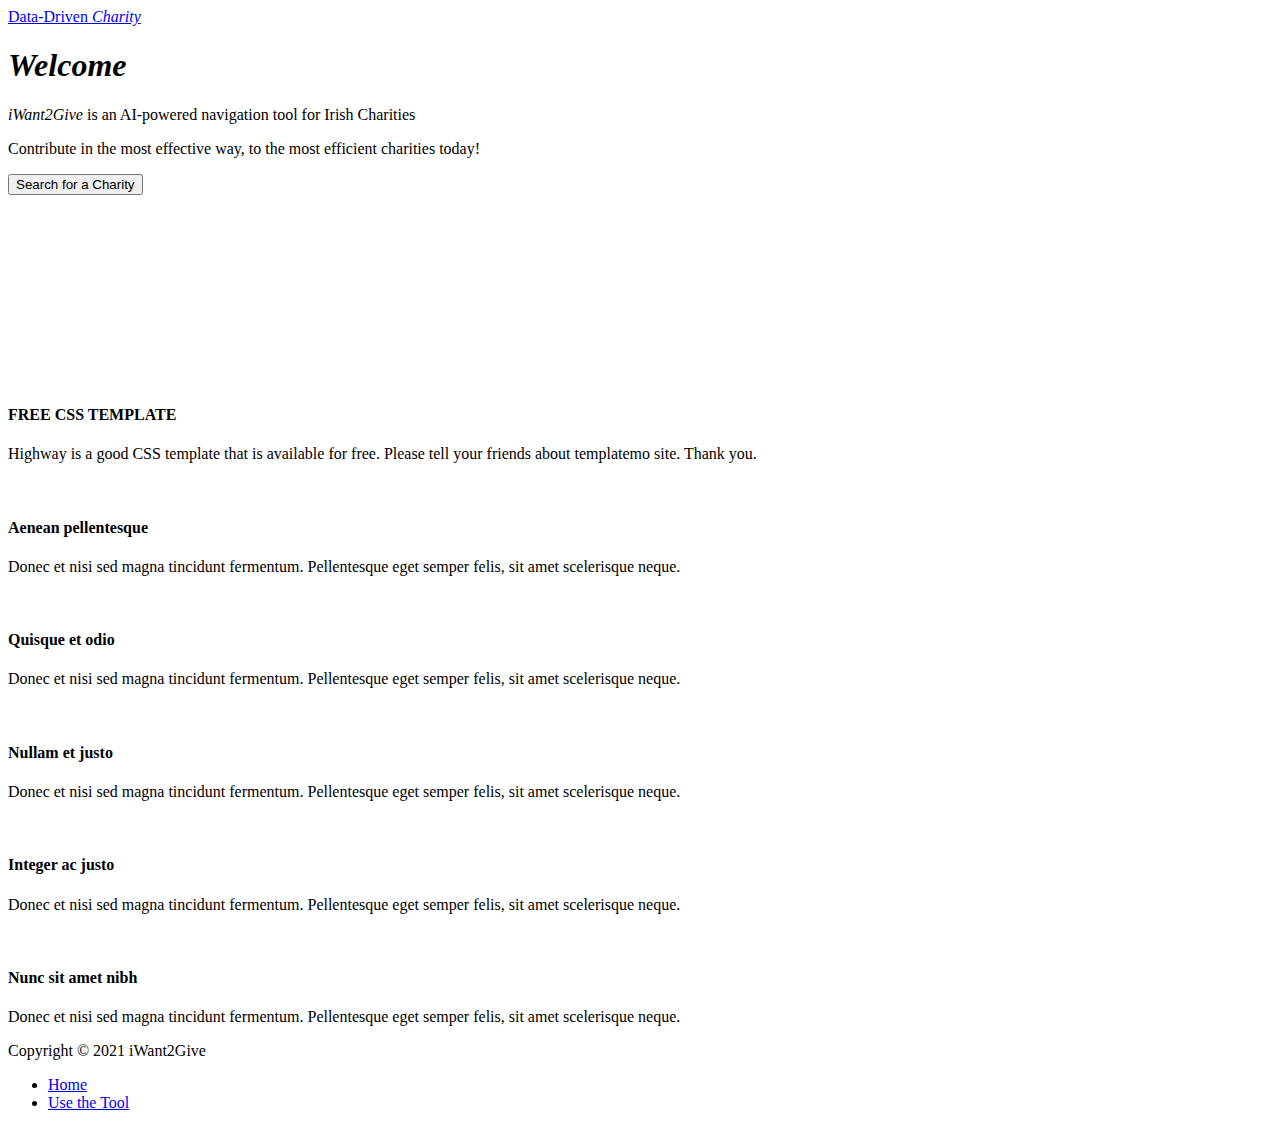
==== commit 2589f195: "remove "about us"" ====
--- a/templates/index.html
+++ b/templates/index.html
@@ -3,11 +3,12 @@
     <head>
         <meta charset="utf-8">
         <meta http-equiv="X-UA-Compatible" content="IE=edge,chrome=1">
-  		<title>Highway - Free CSS Template</title>
+  		<title>iWant2Give</title>
         <meta name="description" content="">
+		<base href="https://jackapbutler.github.io/Irish-Charity-Finder/templates/">
+		
         <meta name="viewport" content="width=device-width, initial-scale=1">
-        <link rel="apple-touch-icon" href="apple-touch-icon.jpg">
-
+        <link rel="icon" type="image/png" href="img/favicon.ico"/>
         <link rel="stylesheet" href="css/bootstrap.min.css">
         <link rel="stylesheet" href="css/bootstrap-theme.min.css">
         <link rel="stylesheet" href="css/fontAwesome.css">
@@ -23,7 +24,7 @@
 
     <nav>
         <div class="logo">
-            <a href="index.html">High<em>way</em></a>
+            <a href="index.html">Data-Driven<em> Charity</em></a>
         </div>
         <div class="menu-icon">
         <span></span>
@@ -34,11 +35,14 @@
         <div class="video-overlay"></div>
         <div class="video-content">
             <div class="inner">
-              <h1>Welcome to <em>Highway</em></h1>
-              <p>FREE CSS TEMPLATE by templatemo</p>
-              <p>Homepage with full-width image gallery</p>
+              <h1><em>Welcome</em></h1>
+              <p><em>iWant2Give </em> is an AI-powered navigation tool for Irish Charities</p>
+              <p>Contribute in the most effective way, to the most efficient charities today!</p>
+			  <form action="search.html">
+				<input type="submit" value="Search for a Charity" class="btn btn-primary mb-2"/>
+			  </form>
                 <div class="scroll-icon">
-                    <a class="scrollTo" data-scrollTo="portfolio" href="#"><img src="img/scroll-icon.png" alt=""></a>
+                    <a class="scrollTo" data-scrollTo="about_us" href="#"><img src="img/scroll-icon.png" alt=""></a>
                 </div>    
             </div>
         </div>
@@ -48,141 +52,72 @@
     </div>
 
 
-    <div class="full-screen-portfolio" id="portfolio">
-        <div class="container-fluid">
+    <div class="services" id="about_us">
+        <div class="container">
             <div class="col-md-4 col-sm-6">
-                <div class="portfolio-item">
-                    <a href="img/big_portfolio_item_4.jpg" data-lightbox="image-1"><div class="thumb">
-                        <div class="hover-effect">
-                            <div class="hover-content">
-                                <h1>Biodiesel <em>squid</em></h1>
-                                <p>Awesome Subtittle Goes Here</p>
-                            </div>
-                        </div>
-                        <div class="image">
-                            <img src="img/portfolio_item_4.jpg">
-                        </div>
-                    </div></a>
+                <div class="service-item">
+                    <div class="icon">
+                        <img src="img/service_1.png" alt="">
+                    </div>
+                    <div class="text">
+                        <h4>FREE CSS TEMPLATE</h4>
+                        <p>Highway is a good CSS template that is available for free. Please tell your friends about templatemo site. Thank you.</p>
+                    </div>
                 </div>
             </div>
             <div class="col-md-4 col-sm-6">
-                <div class="portfolio-item">
-                    <a href="img/big_portfolio_item_2.jpg" data-lightbox="image-1"><div class="thumb">
-                        <div class="hover-effect">
-                            <div class="hover-content">
-                                <h1>raclette <em>taxidermy</em></h1>
-                                <p>Awesome Subtittle Goes Here</p>
-                            </div>
-                        </div>
-                        <div class="image">
-                            <img src="img/portfolio_item_2.jpg">
-                        </div>
-                    </div></a>
+                <div class="service-item">
+                    <div class="icon">
+                        <img src="img/service_2.png" alt="">
+                    </div>
+                    <div class="text">
+                        <h4>Aenean pellentesque</h4>
+                        <p>Donec et nisi sed magna tincidunt fermentum. Pellentesque eget semper felis, sit amet scelerisque neque.</p>
+                    </div>
                 </div>
             </div>
             <div class="col-md-4 col-sm-6">
-                <div class="portfolio-item">
-                    <a href="img/big_portfolio_item_3.jpg" data-lightbox="image-1"><div class="thumb">
-                        <div class="hover-effect">
-                            <div class="hover-content">
-                                <h1>humblebrag <em>brunch</em></h1>
-                                <p>Awesome Subtittle Goes Here</p>
-                            </div>
-                        </div>
-                        <div class="image">
-                            <img src="img/portfolio_item_3.jpg">
-                        </div>
-                    </div></a>
+                <div class="service-item">
+                    <div class="icon">
+                        <img src="img/service_3.png" alt="">
+                    </div>
+                    <div class="text">
+                        <h4>Quisque et odio</h4>
+                        <p>Donec et nisi sed magna tincidunt fermentum. Pellentesque eget semper felis, sit amet scelerisque neque.</p>
+                    </div>
                 </div>
             </div>
             <div class="col-md-4 col-sm-6">
-                <div class="portfolio-item">
-                    <a href="img/big_portfolio_item_1.jpg" data-lightbox="image-1"><div class="thumb">
-                        <div class="hover-effect">
-                            <div class="hover-content">
-                                <h1>Succulents <em>chambray</em></h1>
-                                <p>Awesome Subtittle Goes Here</p>
-                            </div>
-                        </div>
-                        <div class="image">
-                            <img src="img/portfolio_item_1.jpg">
-                        </div>
-                    </div></a>
+                <div class="service-item">
+                    <div class="icon">
+                        <img src="img/service_4.png" alt="">
+                    </div>
+                    <div class="text">
+                        <h4>Nullam et justo</h4>
+                        <p>Donec et nisi sed magna tincidunt fermentum. Pellentesque eget semper felis, sit amet scelerisque neque.</p>
+                    </div>
                 </div>
             </div>
             <div class="col-md-4 col-sm-6">
-                <div class="portfolio-item">
-                    <a href="img/big_portfolio_item_5.jpg" data-lightbox="image-1"><div class="thumb">
-                        <div class="hover-effect">
-                            <div class="hover-content">
-                                <h1>freegan <em>aesthetic</em></h1>
-                                <p>Awesome Subtittle Goes Here</p>
-                            </div>
-                        </div>
-                        <div class="image">
-                            <img src="img/portfolio_item_5.jpg">
-                        </div>
-                    </div></a>
+                <div class="service-item">
+                    <div class="icon">
+                        <img src="img/service_5.png" alt="">
+                    </div>
+                    <div class="text">
+                        <h4>Integer ac justo</h4>
+                        <p>Donec et nisi sed magna tincidunt fermentum. Pellentesque eget semper felis, sit amet scelerisque neque.</p>
+                    </div>
                 </div>
             </div>
             <div class="col-md-4 col-sm-6">
-                <div class="portfolio-item">
-                    <a href="img/big_portfolio_item_6.jpg" data-lightbox="image-1"><div class="thumb">
-                        <div class="hover-effect">
-                            <div class="hover-content">
-                                <h1>taiyaki <em>vegan</em></h1>
-                                <p>Awesome Subtittle Goes Here</p>
-                            </div>
-                        </div>
-                        <div class="image">
-                            <img src="img/portfolio_item_6.jpg">
-                        </div>
-                    </div></a>
-                </div>
-            </div>
-            <div class="col-md-4 col-sm-6">
-                <div class="portfolio-item">
-                    <a href="img/big_portfolio_item_7.jpg" data-lightbox="image-1"><div class="thumb">
-                        <div class="hover-effect">
-                            <div class="hover-content">
-                                <h1>Thundercats <em>santo</em></h1>
-                                <p>Awesome Subtittle Goes Here</p>
-                            </div>
-                        </div>
-                        <div class="image">
-                            <img src="img/portfolio_item_7.jpg">
-                        </div>
-                    </div></a>
-                </div>
-            </div>
-            <div class="col-md-4 col-sm-6">
-                <div class="portfolio-item">
-                    <a href="img/big_portfolio_item_8.jpg" data-lightbox="image-1"><div class="thumb">
-                        <div class="hover-effect">
-                            <div class="hover-content">
-                                <h1>wayfarers <em>yuccie</em></h1>
-                                <p>Awesome Subtittle Goes Here</p>
-                            </div>
-                        </div>
-                        <div class="image">
-                            <img src="img/portfolio_item_8.jpg">
-                        </div>
-                    </div></a>
-                </div>
-            </div>
-            <div class="col-md-4 col-sm-6">
-            	<div class="portfolio-item">
-                	<a href="img/big_portfolio_item_9.jpg" data-lightbox="image-1"><div class="thumb">
-                        <div class="hover-effect">
-                            <div class="hover-content">
-                                <h1>disrupt <em>street</em></h1>
-                                <p>Awesome Subtittle Goes Here</p>
-                            </div>
-                        </div>
-                        <div class="image">
-                            <img src="img/portfolio_item_9.jpg">
-                        </div>
-                    </div></a>
+                <div class="service-item">
+                    <div class="icon">
+                        <img src="img/service_6.png" alt="">
+                    </div>
+                    <div class="text">
+                        <h4>Nunc sit amet nibh</h4>
+                        <p>Donec et nisi sed magna tincidunt fermentum. Pellentesque eget semper felis, sit amet scelerisque neque.</p>
+                    </div>
                 </div>
             </div>
         </div>
@@ -192,61 +127,10 @@
     <footer>
         <div class="container-fluid">
             <div class="col-md-12">
-                <p>Copyright &copy; 2018 Company Name 
-    
-    | Designed by TemplateMo</p>
+                <p>Copyright &copy; 2021 iWant2Give </p>
             </div>
         </div>
     </footer>
-
-
-      <!-- Modal button -->
-    <div class="popup-icon">
-      <button id="modBtn" class="modal-btn"><img src="img/contact-icon.png" alt=""></button>
-    </div>  
-
-    <!-- Modal -->
-    <div id="modal" class="modal">
-      <!-- Modal Content -->
-      <div class="modal-content">
-        <!-- Modal Header -->
-        <div class="modal-header">
-          <h3 class="header-title">Say hello to <em>Highway</em></h3>
-          <div class="close-btn"><img src="img/close_contact.png" alt=""></div>    
-        </div>
-        <!-- Modal Body -->
-        <div class="modal-body">
-          <div class="col-md-6 col-md-offset-3">
-            <form id="contact" action="" method="post">
-                <div class="row">
-                    <div class="col-md-12">
-                      <fieldset>
-                        <input name="name" type="text" class="form-control" id="name" placeholder="Your name..." required>
-                      </fieldset>
-                    </div>
-                    <div class="col-md-12">
-                      <fieldset>
-                        <input name="email" type="email" class="form-control" id="email" placeholder="Your email..." required>
-                      </fieldset>
-                    </div>
-                    <div class="col-md-12">
-                      <fieldset>
-                        <textarea name="message" rows="6" class="form-control" id="message" placeholder="Your message..." required></textarea>
-                      </fieldset>
-                    </div>
-                    <div class="col-md-12">
-                      <fieldset>
-                        <button type="submit" id="form-submit" class="btn">Send Message Now</button>
-                      </fieldset>
-                    </div>
-                </div>
-            </form>
-          </div>
-        </div>
-      </div>
-    </div>
-
-    
 
     <section class="overlay-menu">
       <div class="container">
@@ -254,25 +138,12 @@
           <div class="main-menu">
               <ul>
                   <li>
-                      <a href="index.html">Home - Full-width</a>
+                      <a href="index.html">Home</a>
                   </li>
-                  <li>
-                      <a href="masonry.html">Home - Masonry</a>
-                  </li>
-                  <li>
-                      <a href="grid.html">Home - Small-width</a>
-                  </li>
-                  <li>
-                      <a href="about.html">About Us</a>
-                  </li>
-                  <li>
-                      <a href="blog.html">Blog Entries</a>
-                  </li>
-                  <li>
-                      <a href="single-post.html">Single Post</a>
+				  <li>
+                      <a href="search.html">Use the Tool</a>
                   </li>
               </ul>
-              <p>We create awesome templates for you.</p>
           </div>
         </div>
       </div>
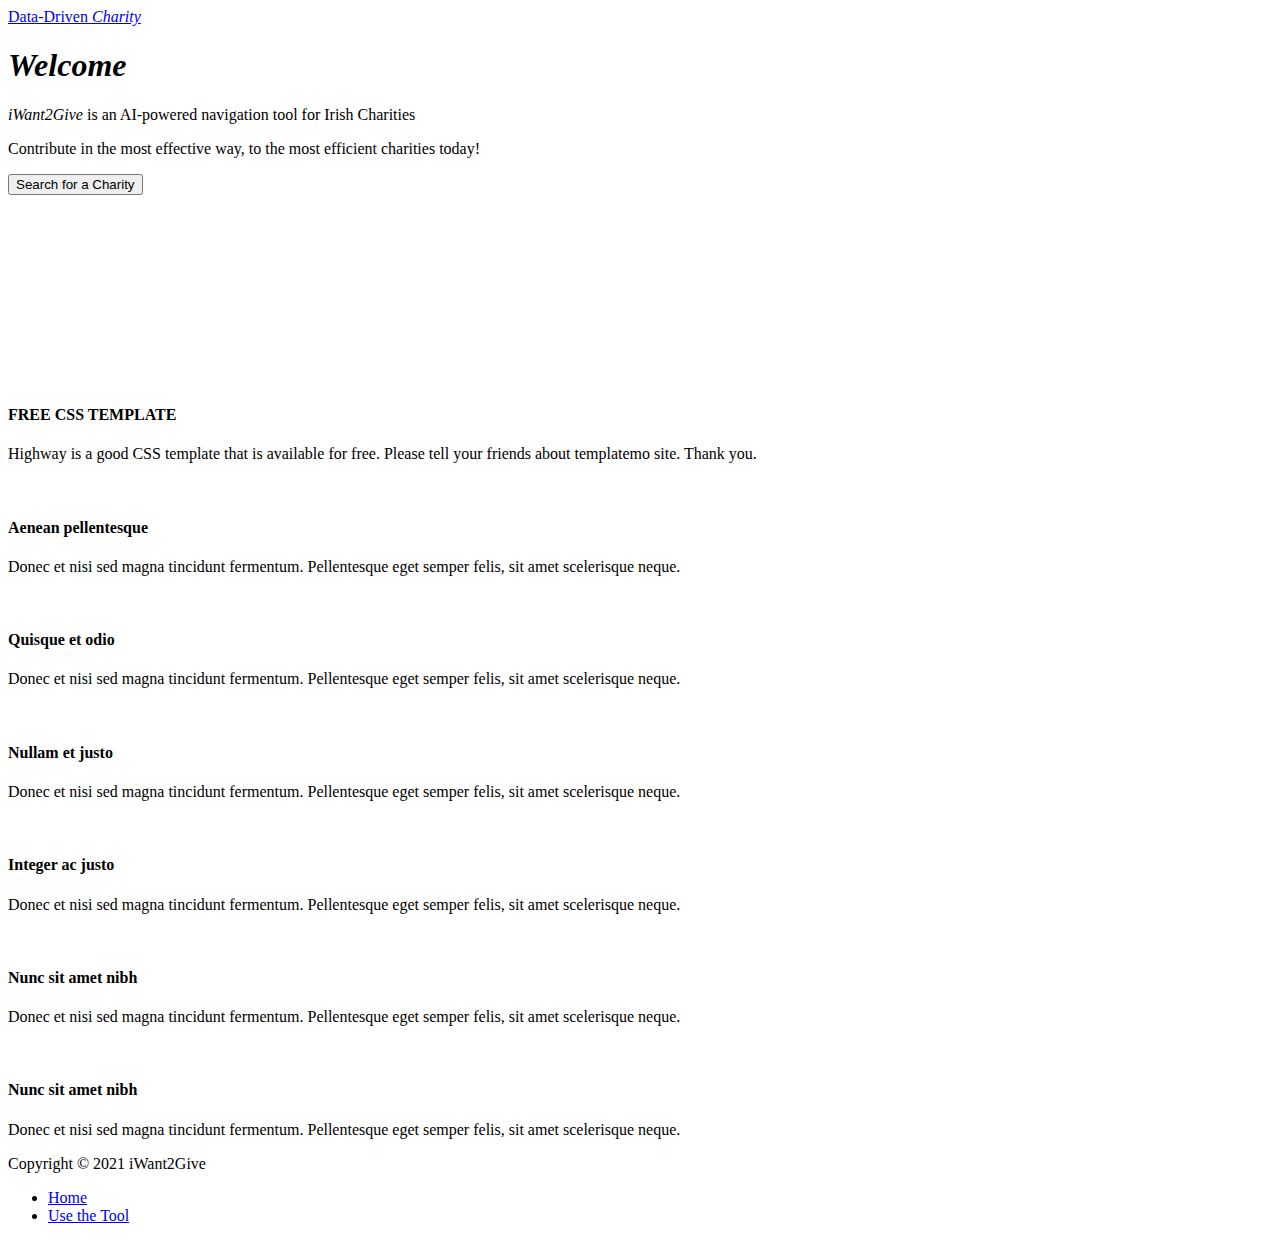
==== commit 02753b54: "changes" ====
--- a/templates/index.html
+++ b/templates/index.html
@@ -120,6 +120,17 @@
                     </div>
                 </div>
             </div>
+			<div class="col-md-4 col-sm-6">
+                <div class="service-item">
+                    <div class="icon">
+                        <img src="img/service_6.png" alt="">
+                    </div>
+                    <div class="text">
+                        <h4>Nunc sit amet nibh</h4>
+                        <p>Donec et nisi sed magna tincidunt fermentum. Pellentesque eget semper felis, sit amet scelerisque neque.</p>
+                    </div>
+                </div>
+            </div>
         </div>
     </div>
 
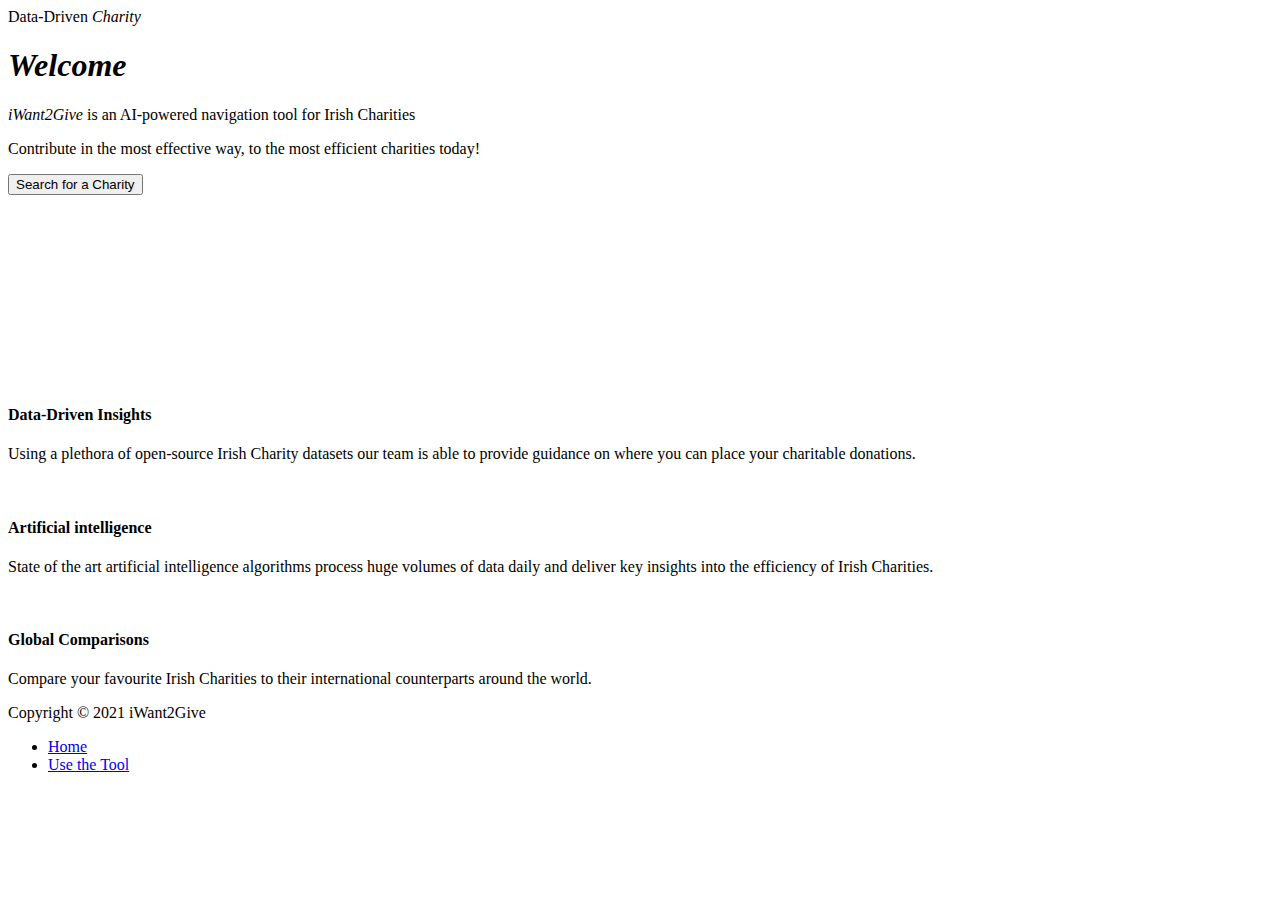
==== commit 5d871e4b: "updating" ====
--- a/templates/index.html
+++ b/templates/index.html
@@ -18,13 +18,18 @@
         <link href="https://fonts.googleapis.com/css?family=Kanit:100,200,300,400,500,600,700,800,900" rel="stylesheet">
 
         <script src="js/vendor/modernizr-2.8.3-respond-1.4.2.min.js"></script>
+
+        <script type="text/javascript" async=1>
+            ;(function(p,l,o,w,i,n,g){if(!p[i]){p.GlobalSnowplowNamespace=p.GlobalSnowplowNamespace||[]; p.GlobalSnowplowNamespace.push(i);p[i]=function(){(p[i].q=p[i].q||[]).push(arguments) };p[i].q=p[i].q||[];n=l.createElement(o);g=l.getElementsByTagName(o)[0];n.async=1; n.src=w;g.parentNode.insertBefore(n,g)}}(window,document,"script","{{https://storage.googleapis.com/charityapp-sp-js/jack_test.js}}","snowplow"));
+        </script>
+
     </head>
 
 <body>
 
     <nav>
         <div class="logo">
-            <a href="index.html">Data-Driven<em> Charity</em></a>
+            <a>Data-Driven<em> Charity</em></a>
         </div>
         <div class="menu-icon">
         <span></span>
@@ -60,19 +65,19 @@
                         <img src="img/service_1.png" alt="">
                     </div>
                     <div class="text">
-                        <h4>FREE CSS TEMPLATE</h4>
-                        <p>Highway is a good CSS template that is available for free. Please tell your friends about templatemo site. Thank you.</p>
+                        <h4>Data-Driven Insights</h4>
+                        <p>Using a plethora of open-source Irish Charity datasets our team is able to provide guidance on where you can place your charitable donations.</p>
                     </div>
                 </div>
             </div>
             <div class="col-md-4 col-sm-6">
                 <div class="service-item">
                     <div class="icon">
-                        <img src="img/service_2.png" alt="">
+                        <img src="img/service_4.png" alt="">
                     </div>
                     <div class="text">
-                        <h4>Aenean pellentesque</h4>
-                        <p>Donec et nisi sed magna tincidunt fermentum. Pellentesque eget semper felis, sit amet scelerisque neque.</p>
+                        <h4>Artificial intelligence</h4>
+                        <p>State of the art artificial intelligence algorithms process huge volumes of data daily and deliver key insights into the efficiency of Irish Charities.</p>
                     </div>
                 </div>
             </div>
@@ -82,52 +87,8 @@
                         <img src="img/service_3.png" alt="">
                     </div>
                     <div class="text">
-                        <h4>Quisque et odio</h4>
-                        <p>Donec et nisi sed magna tincidunt fermentum. Pellentesque eget semper felis, sit amet scelerisque neque.</p>
-                    </div>
-                </div>
-            </div>
-            <div class="col-md-4 col-sm-6">
-                <div class="service-item">
-                    <div class="icon">
-                        <img src="img/service_4.png" alt="">
-                    </div>
-                    <div class="text">
-                        <h4>Nullam et justo</h4>
-                        <p>Donec et nisi sed magna tincidunt fermentum. Pellentesque eget semper felis, sit amet scelerisque neque.</p>
-                    </div>
-                </div>
-            </div>
-            <div class="col-md-4 col-sm-6">
-                <div class="service-item">
-                    <div class="icon">
-                        <img src="img/service_5.png" alt="">
-                    </div>
-                    <div class="text">
-                        <h4>Integer ac justo</h4>
-                        <p>Donec et nisi sed magna tincidunt fermentum. Pellentesque eget semper felis, sit amet scelerisque neque.</p>
-                    </div>
-                </div>
-            </div>
-            <div class="col-md-4 col-sm-6">
-                <div class="service-item">
-                    <div class="icon">
-                        <img src="img/service_6.png" alt="">
-                    </div>
-                    <div class="text">
-                        <h4>Nunc sit amet nibh</h4>
-                        <p>Donec et nisi sed magna tincidunt fermentum. Pellentesque eget semper felis, sit amet scelerisque neque.</p>
-                    </div>
-                </div>
-            </div>
-			<div class="col-md-4 col-sm-6">
-                <div class="service-item">
-                    <div class="icon">
-                        <img src="img/service_6.png" alt="">
-                    </div>
-                    <div class="text">
-                        <h4>Nunc sit amet nibh</h4>
-                        <p>Donec et nisi sed magna tincidunt fermentum. Pellentesque eget semper felis, sit amet scelerisque neque.</p>
+                        <h4>Global Comparisons</h4>
+                        <p>Compare your favourite Irish Charities to their international counterparts around the world.</p>
                     </div>
                 </div>
             </div>
